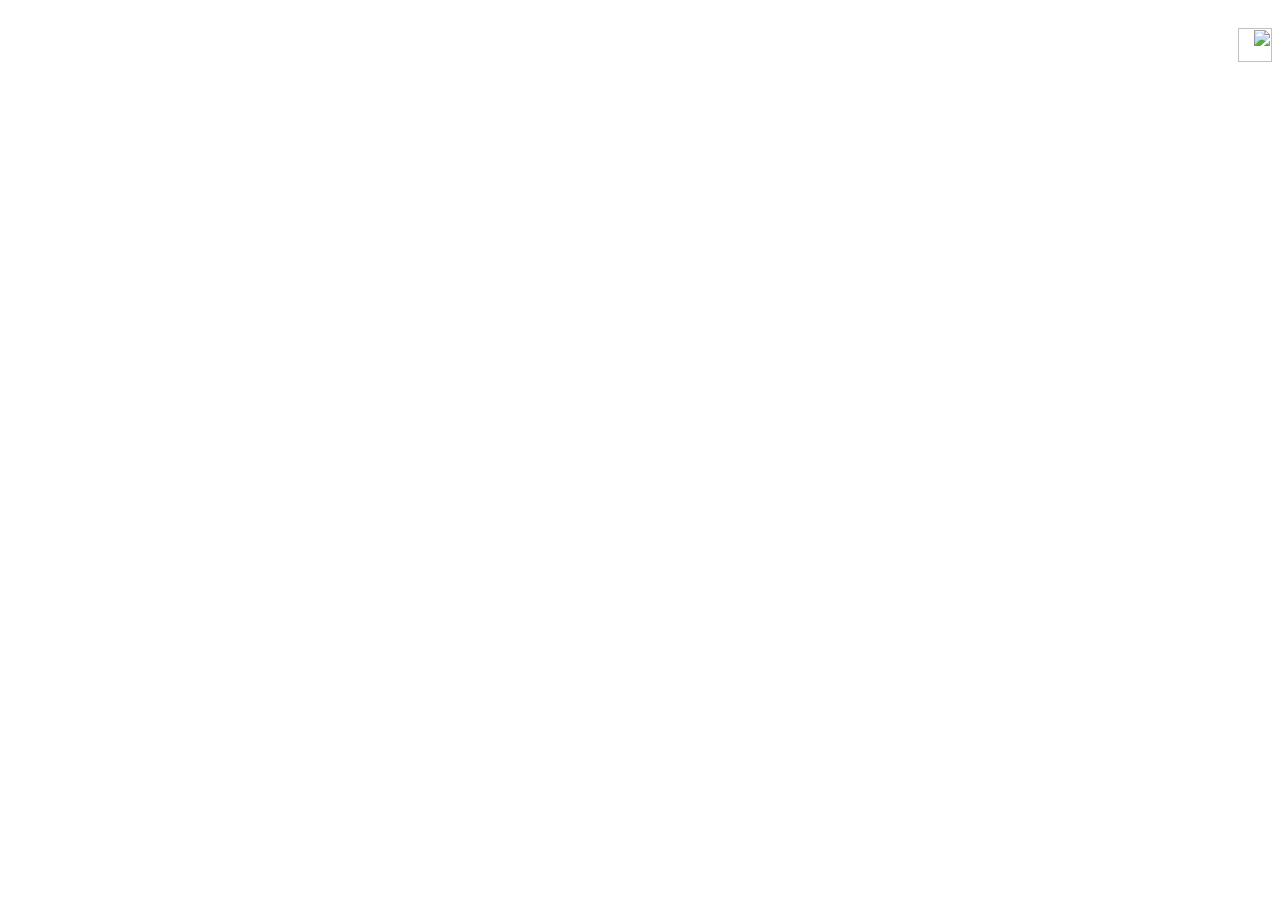
==== web/lawha/index.html @ 8f88a4d7 "تحديث الموقع" ====
<!doctype html>
<html lang="ar" dir="rtl">
<head>
<meta charset="utf-8">
<meta name="viewport" content="width=device-width, initial-scale=1">
<meta name="robots" content="noindex">
<title>داشبورد مسجد الحسني</title>
<link rel="icon" type="image/svg+xml" href="/icon-v2.svg">
<link href="https://fonts.googleapis.com/css2?family=Alexandria:wght@500;600;700&family=IBM+Plex+Sans+Arabic:wght@400;500;600;700&display=swap" rel="stylesheet">
<link rel="stylesheet" href="/style.css">
<style>
body{padding-bottom:40px}
.ad-top{background:var(--navy-d);color:#fff;border-bottom:3px solid var(--gold);position:sticky;top:0;z-index:20}
.ad-top .wrap{display:flex;align-items:center;gap:10px;min-height:58px;flex-wrap:wrap;padding-block:8px}
.ad-top b{font-family:var(--serif);color:var(--gold);font-size:19px;display:flex;align-items:center;gap:8px}
.ad-top b img{width:34px;height:34px}
.ad-top .sp{flex:1}
.btn{border:0;border-radius:10px;padding:9px 16px;font:inherit;font-weight:600;cursor:pointer;background:var(--navy);color:#fff}
.btn.gold{background:var(--gold);color:var(--navy-d)}
.btn.light{background:var(--surface);color:var(--ink);border:1.5px solid var(--line)}
.btn.red{background:#a33a3a}
.btn:disabled{opacity:.5;cursor:default}
.card{background:var(--surface);border:1px solid var(--line);border-radius:14px;padding:16px;margin-top:16px}
.card h2{font-size:18px;margin-bottom:10px}
.tabs{display:flex;gap:8px;margin-top:16px;flex-wrap:wrap}
.tabs button{border:1.5px solid var(--line);background:var(--surface);border-radius:999px;padding:8px 16px;font:inherit;font-weight:600;cursor:pointer;color:var(--ink)}
.tabs button.on{background:var(--navy);color:#fff;border-color:var(--navy)}
.fld{display:flex;flex-direction:column;gap:4px;margin-bottom:12px}
.fld span{font-size:13.5px;font-weight:600;color:var(--muted)}
.fld input,.fld select{font:inherit;font-size:15.5px;color:var(--ink);background:var(--surface-2);border:1.5px solid var(--line);border-radius:10px;padding:9px 12px;min-height:44px}
.fld input:focus,.fld select:focus{outline:none;border-color:var(--gold)}
.grid2{display:grid;grid-template-columns:1fr 1fr;gap:0 14px}
@media (max-width:600px){.grid2{grid-template-columns:1fr}}
.lrow{display:flex;align-items:center;gap:10px;padding:10px 12px;border-top:1px solid var(--line);cursor:pointer}
.lrow:hover{background:var(--surface-2)}
.lrow .id{color:var(--muted);font-size:12.5px;min-width:38px;font-variant-numeric:tabular-nums}
.lrow .tt{flex:1;min-width:0}
.lrow .tt b{display:block;font-weight:600;font-size:15px}
.lrow .tt small{color:var(--muted);font-size:13px}
.tag{font-size:11.5px;font-weight:700;border-radius:999px;padding:2px 8px;background:var(--tint);color:var(--accent)}
.tag.ed{background:#fff3d6;color:#8a6414}.tag.hid{background:#f6e0e0;color:#8a2a2a}.tag.new{background:#e2f1e6;color:#2b6a3d}
.msg{margin-top:12px;padding:10px 14px;border-radius:10px;background:var(--tint);font-weight:600}
.msg.err{background:#f6e0e0;color:#8a2a2a}
.msg.ok{background:#e2f1e6;color:#2b6a3d}
.login{max-width:380px;margin:60px auto}
.row-btns{display:flex;gap:8px;flex-wrap:wrap;margin-top:6px}
.chk{display:flex;align-items:center;gap:8px;font-weight:600;margin-bottom:12px}
.chk input{width:20px;height:20px}
.hint{color:var(--muted);font-size:13.5px;margin:4px 0 12px}
</style>
</head>
<body>
<header class="ad-top"><div class="wrap">
  <b><img src="/logo-mark.svg?v=2" alt="">داشبورد الموقع</b>
  <span class="sp"></span>
  <a class="btn light" href="/" target="_blank" rel="noopener">فتح الموقع</a>
  <button class="btn gold" id="pubBtn" hidden disabled>نشر التعديلات</button>
  <button class="btn light" id="outBtn" hidden>خروج</button>
</div></header>
<main class="wrap" id="ad"></main>
<script src="/lawha/admin.js"></script>
</body>
</html>
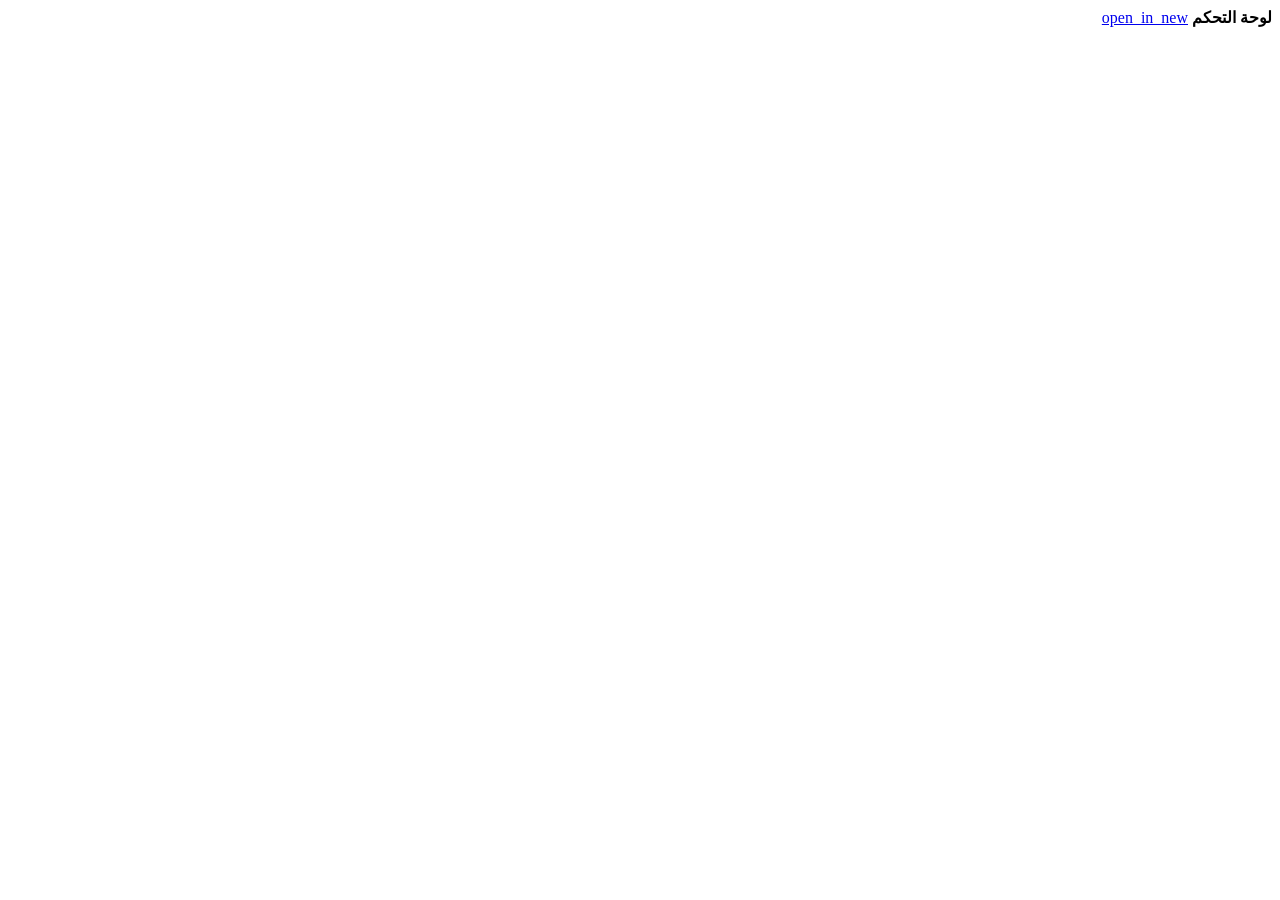
==== commit c59d10cc: "تحديث الموقع" ====
--- a/web/lawha/index.html
+++ b/web/lawha/index.html
@@ -3,61 +3,26 @@
 <head>
 <meta charset="utf-8">
 <meta name="viewport" content="width=device-width, initial-scale=1">
-<meta name="robots" content="noindex">
-<title>داشبورد مسجد الحسني</title>
+<meta name="robots" content="noindex, nofollow">
+<title>لوحة التحكم — مسجد الحسني</title>
 <link rel="icon" type="image/svg+xml" href="/icon-v2.svg">
 <link href="https://fonts.googleapis.com/css2?family=Alexandria:wght@500;600;700&family=IBM+Plex+Sans+Arabic:wght@400;500;600;700&display=swap" rel="stylesheet">
+<link href="https://fonts.googleapis.com/css2?family=Material+Symbols+Rounded:opsz,wght,FILL,GRAD@24,500,1,0&icon_names=add_circle,arrow_upward,cloud_upload,dashboard,delete,edit,library_music,logout,open_in_new,publish,refresh,search,star,undo,visibility_off,warning&display=block" rel="stylesheet">
 <link rel="stylesheet" href="/style.css">
-<style>
-body{padding-bottom:40px}
-.ad-top{background:var(--navy-d);color:#fff;border-bottom:3px solid var(--gold);position:sticky;top:0;z-index:20}
-.ad-top .wrap{display:flex;align-items:center;gap:10px;min-height:58px;flex-wrap:wrap;padding-block:8px}
-.ad-top b{font-family:var(--serif);color:var(--gold);font-size:19px;display:flex;align-items:center;gap:8px}
-.ad-top b img{width:34px;height:34px}
-.ad-top .sp{flex:1}
-.btn{border:0;border-radius:10px;padding:9px 16px;font:inherit;font-weight:600;cursor:pointer;background:var(--navy);color:#fff}
-.btn.gold{background:var(--gold);color:var(--navy-d)}
-.btn.light{background:var(--surface);color:var(--ink);border:1.5px solid var(--line)}
-.btn.red{background:#a33a3a}
-.btn:disabled{opacity:.5;cursor:default}
-.card{background:var(--surface);border:1px solid var(--line);border-radius:14px;padding:16px;margin-top:16px}
-.card h2{font-size:18px;margin-bottom:10px}
-.tabs{display:flex;gap:8px;margin-top:16px;flex-wrap:wrap}
-.tabs button{border:1.5px solid var(--line);background:var(--surface);border-radius:999px;padding:8px 16px;font:inherit;font-weight:600;cursor:pointer;color:var(--ink)}
-.tabs button.on{background:var(--navy);color:#fff;border-color:var(--navy)}
-.fld{display:flex;flex-direction:column;gap:4px;margin-bottom:12px}
-.fld span{font-size:13.5px;font-weight:600;color:var(--muted)}
-.fld input,.fld select{font:inherit;font-size:15.5px;color:var(--ink);background:var(--surface-2);border:1.5px solid var(--line);border-radius:10px;padding:9px 12px;min-height:44px}
-.fld input:focus,.fld select:focus{outline:none;border-color:var(--gold)}
-.grid2{display:grid;grid-template-columns:1fr 1fr;gap:0 14px}
-@media (max-width:600px){.grid2{grid-template-columns:1fr}}
-.lrow{display:flex;align-items:center;gap:10px;padding:10px 12px;border-top:1px solid var(--line);cursor:pointer}
-.lrow:hover{background:var(--surface-2)}
-.lrow .id{color:var(--muted);font-size:12.5px;min-width:38px;font-variant-numeric:tabular-nums}
-.lrow .tt{flex:1;min-width:0}
-.lrow .tt b{display:block;font-weight:600;font-size:15px}
-.lrow .tt small{color:var(--muted);font-size:13px}
-.tag{font-size:11.5px;font-weight:700;border-radius:999px;padding:2px 8px;background:var(--tint);color:var(--accent)}
-.tag.ed{background:#fff3d6;color:#8a6414}.tag.hid{background:#f6e0e0;color:#8a2a2a}.tag.new{background:#e2f1e6;color:#2b6a3d}
-.msg{margin-top:12px;padding:10px 14px;border-radius:10px;background:var(--tint);font-weight:600}
-.msg.err{background:#f6e0e0;color:#8a2a2a}
-.msg.ok{background:#e2f1e6;color:#2b6a3d}
-.login{max-width:380px;margin:60px auto}
-.row-btns{display:flex;gap:8px;flex-wrap:wrap;margin-top:6px}
-.chk{display:flex;align-items:center;gap:8px;font-weight:600;margin-bottom:12px}
-.chk input{width:20px;height:20px}
-.hint{color:var(--muted);font-size:13.5px;margin:4px 0 12px}
-</style>
+<link rel="stylesheet" href="/lawha/lawha.css">
 </head>
-<body>
-<header class="ad-top"><div class="wrap">
-  <b><img src="/logo-mark.svg?v=2" alt="">داشبورد الموقع</b>
-  <span class="sp"></span>
-  <a class="btn light" href="/" target="_blank" rel="noopener">فتح الموقع</a>
-  <button class="btn gold" id="pubBtn" hidden disabled>نشر التعديلات</button>
-  <button class="btn light" id="outBtn" hidden>خروج</button>
+<body class="lw">
+<header class="lw-top"><div class="lw-wrap">
+  <b class="lw-brand"><img src="/logo-mark.svg?v=2" alt="">لوحة التحكم</b>
+  <span class="lw-sp"></span>
+  <a class="lw-ic" href="/" target="_blank" rel="noopener" title="فتح الموقع"><span class="ms">open_in_new</span></a>
+  <button class="lw-pub" id="pubBtn" hidden disabled><span class="ms">publish</span><span id="pubTxt">نشر</span><b id="pubN" hidden>0</b></button>
+  <button class="lw-ic" id="outBtn" hidden title="خروج"><span class="ms">logout</span></button>
 </div></header>
-<main class="wrap" id="ad"></main>
+<nav class="lw-tabs" id="tabs" hidden><div class="lw-wrap"></div></nav>
+<main class="lw-wrap lw-main" id="ad"></main>
+<div class="lw-modal" id="modal" hidden><div class="lw-sheet" id="sheet"></div></div>
+<div class="lw-toast" id="toast"></div>
 <script src="/lawha/admin.js"></script>
 </body>
 </html>
